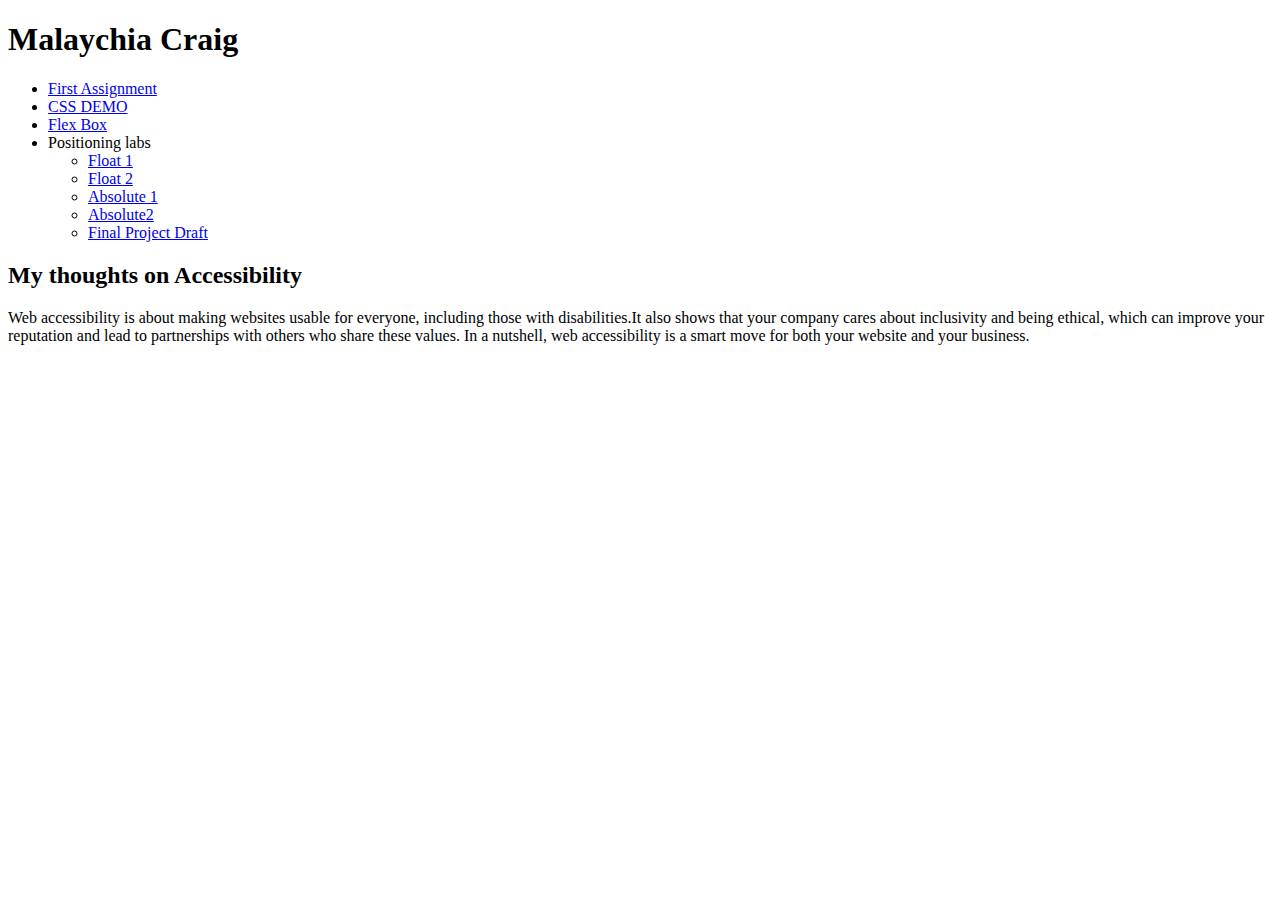
==== index.html @ 8131bbb6 "updates" ====
<!doctype html>

<html lang="en">
<head>
  <meta charset="utf-8">

  <title>IFSC 1310 | Malaychia Craig</title>
  <meta name="description" content="collection of work from IFSC 1310">
  <meta name="author" content="Malaychia Craig">

</head>

<body>
  <h1>Malaychia Craig</h1>
    <nav>
        <ul>
            <li><a href="prototype/index.html"> First Assignment</a></li>
            <li><a href="css-demo/index.html"> CSS DEMO </a></li>
            <li><a href="assets/img/flexbox.png"> Flex Box </a></li>
            <li> Positioning labs
              <ul>
                <li><a href="positioning-lab/float-1.html"> Float 1</a></li>
                <li><a href="positioning-lab/float-2.html"> Float 2</a></li>
                <li><a href="positioning-lab/absolute-1.html">Absolute 1</a></li>
                <li><a href="positioning-lab/absolute-2.html">Absolute2 <a></li>
                  <li> <a href="spacex-v1/faq.html/history.html/home.html">Final Project Draft</a></li>
              </ul>
            </li>
        </ul>
    </nav>
    <h2> My thoughts on Accessibility </h2>
    <p> Web accessibility is about making websites usable for everyone, including those with disabilities.It also  shows that your company cares about inclusivity and being ethical, which can improve your reputation and lead to partnerships with others who share these values. In a nutshell, web accessibility is a smart move for both your website and your business.</p>
</body>
</html>
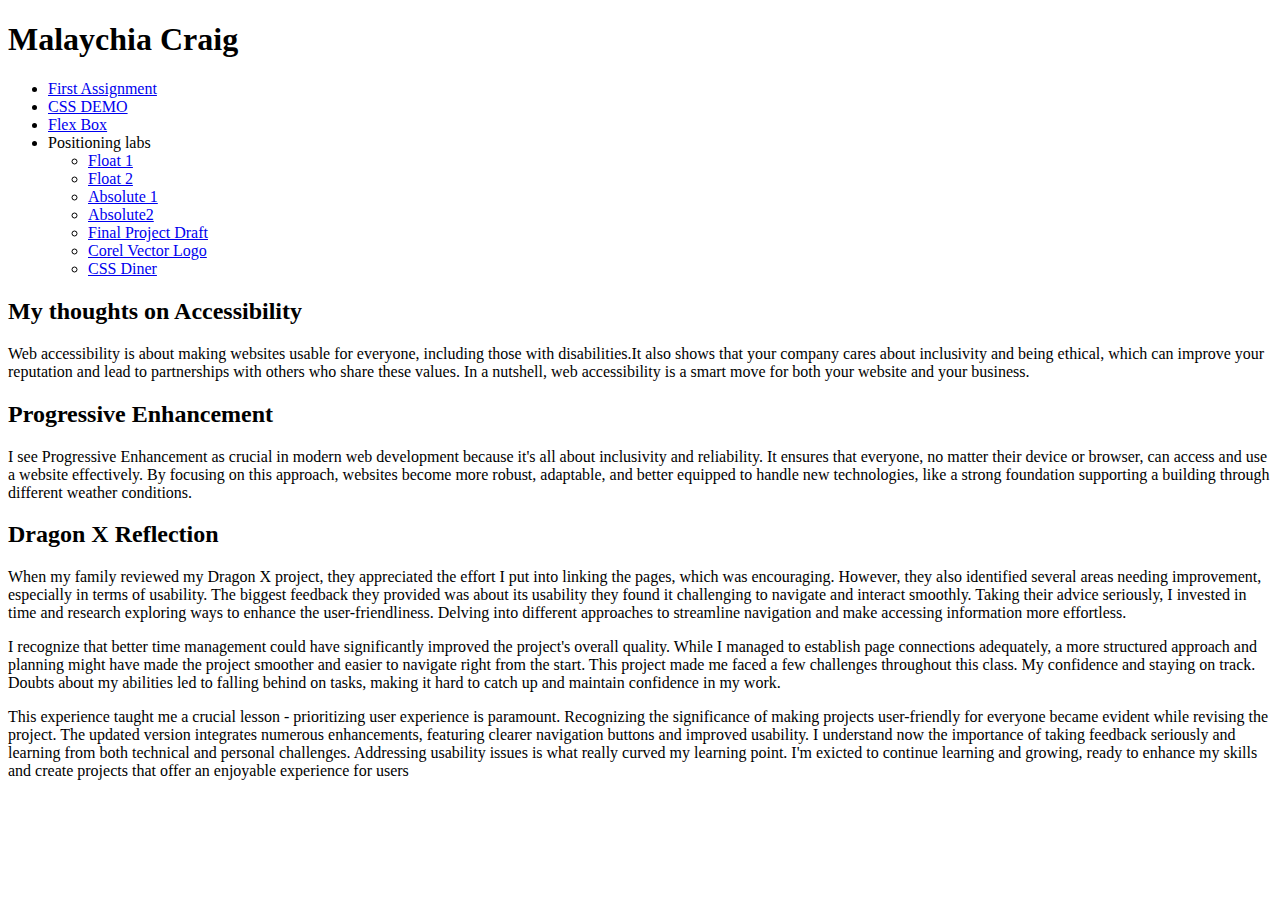
==== commit 1d230654: "almost done HALLALUYUH" ====
--- a/index.html
+++ b/index.html
@@ -16,19 +16,33 @@
         <ul>
             <li><a href="prototype/index.html"> First Assignment</a></li>
             <li><a href="css-demo/index.html"> CSS DEMO </a></li>
-            <li><a href="assets/img/flexbox.png"> Flex Box </a></li>
+            <li><a href="flexbox/img/flexbox.png"> Flex Box </a></li>
             <li> Positioning labs
               <ul>
                 <li><a href="positioning-lab/float-1.html"> Float 1</a></li>
                 <li><a href="positioning-lab/float-2.html"> Float 2</a></li>
                 <li><a href="positioning-lab/absolute-1.html">Absolute 1</a></li>
                 <li><a href="positioning-lab/absolute-2.html">Absolute2 <a></li>
-                  <li> <a href="spacex-v1/faq.html/history.html/home.html">Final Project Draft</a></li>
-              </ul>
+                  <li> <a href="spacex-v1/index.html">Final Project Draft</a></li>
+                  <li> <a href="corel-vector-logo/img/unfinishe.png"> Corel Vector Logo </a></li>
+                  <li> <a href= "css-diner/img/cssdiner.png"> CSS Diner</a></li>
+               </ul>
             </li>
         </ul>
     </nav>
     <h2> My thoughts on Accessibility </h2>
     <p> Web accessibility is about making websites usable for everyone, including those with disabilities.It also  shows that your company cares about inclusivity and being ethical, which can improve your reputation and lead to partnerships with others who share these values. In a nutshell, web accessibility is a smart move for both your website and your business.</p>
+    <h2> Progressive Enhancement</h2>
+    <p> I see Progressive Enhancement as crucial in modern web development because it's all about inclusivity and reliability. It ensures that everyone, no matter their device or browser, can access and use a website effectively. By focusing on this approach, websites become more robust, adaptable, and better equipped to handle new technologies, like a strong foundation supporting a building through different weather conditions.</p>
+    <h2> Dragon X Reflection</h2>
+    <p> When my family reviewed my Dragon X project, they appreciated the effort I put into linking the pages, which was encouraging. However, they also identified several areas needing improvement, especially in terms of usability.
+
+      The biggest feedback they provided was about its usability they found it challenging to navigate and interact smoothly. Taking their advice seriously, I invested in time and research exploring ways to enhance the user-friendliness. Delving  into different approaches to streamline navigation and make accessing information more effortless.</p>
+    <p>I recognize that better time management could have significantly improved the project's overall quality. While I managed to establish page connections adequately, a more structured approach and planning might have made the project smoother and easier to navigate right from the start.
+
+      This project made me faced a few challenges throughout this class. My confidence and staying on track. Doubts about my abilities led to falling behind on tasks, making it hard to catch up and maintain confidence in my work. </p>
+    <p> This experience taught me a crucial lesson - prioritizing user experience is paramount. Recognizing the significance of making projects user-friendly for everyone became evident while revising the project. The updated version integrates numerous enhancements, featuring clearer navigation buttons and improved usability.
+
+       I understand now the importance of taking feedback seriously and learning from both technical and personal challenges. Addressing usability issues is what really curved my learning point. I'm exicted to continue learning and growing, ready to enhance my skills and create projects that offer an enjoyable experience for users</p>
 </body>
 </html>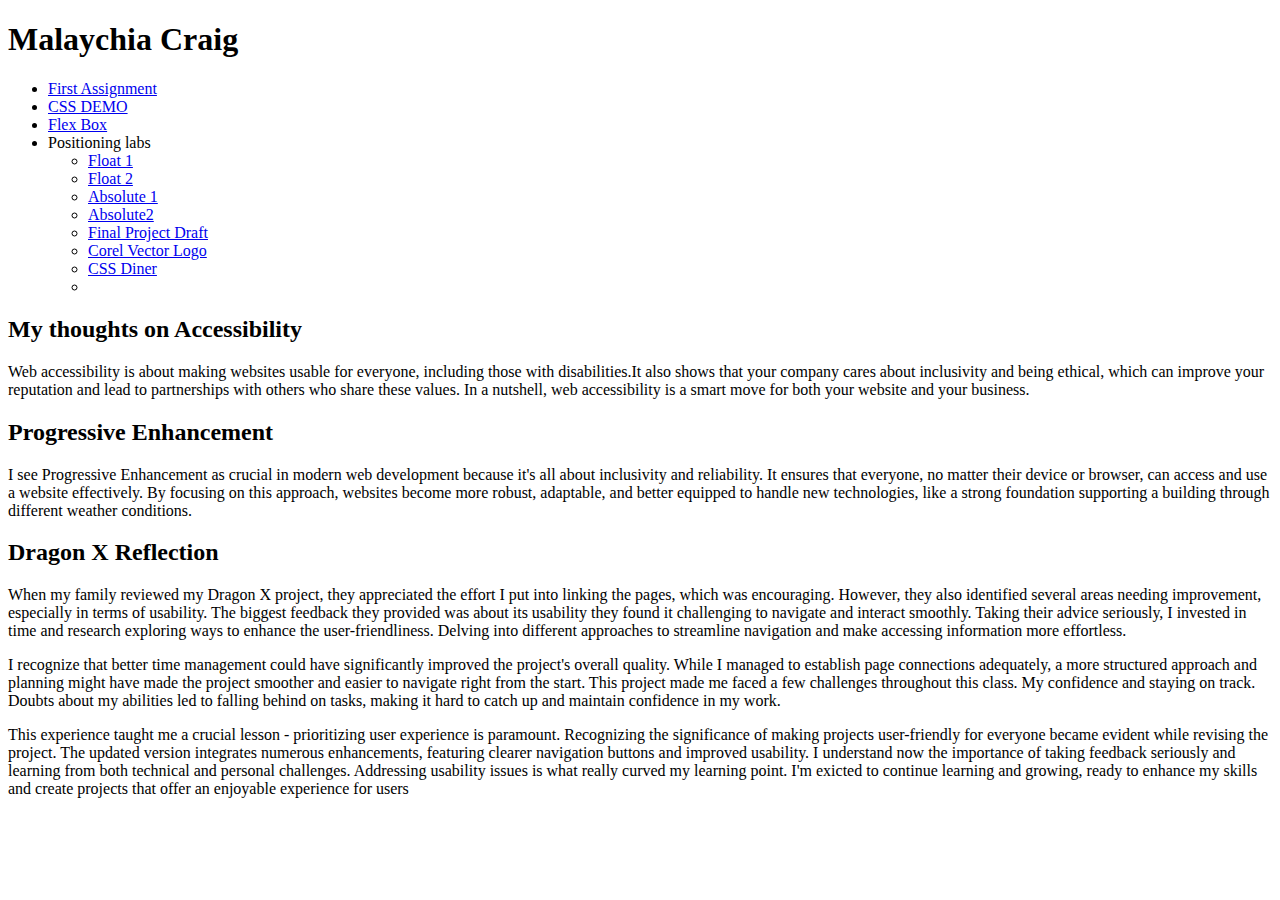
==== commit 0a470176: "omg" ====
--- a/index.html
+++ b/index.html
@@ -24,8 +24,9 @@
                 <li><a href="positioning-lab/absolute-1.html">Absolute 1</a></li>
                 <li><a href="positioning-lab/absolute-2.html">Absolute2 <a></li>
                   <li> <a href="spacex-v1/index.html">Final Project Draft</a></li>
-                  <li> <a href="corel-vector-logo/img/unfinishe.png"> Corel Vector Logo </a></li>
+                  <li> <a href="corel-vector-logo/img/unfinished.png"> Corel Vector Logo </a></li>
                   <li> <a href= "css-diner/img/cssdiner.png"> CSS Diner</a></li>
+                  <li> <a href="bear-on-moon/img/done.png"></a></li>
                </ul>
             </li>
         </ul>
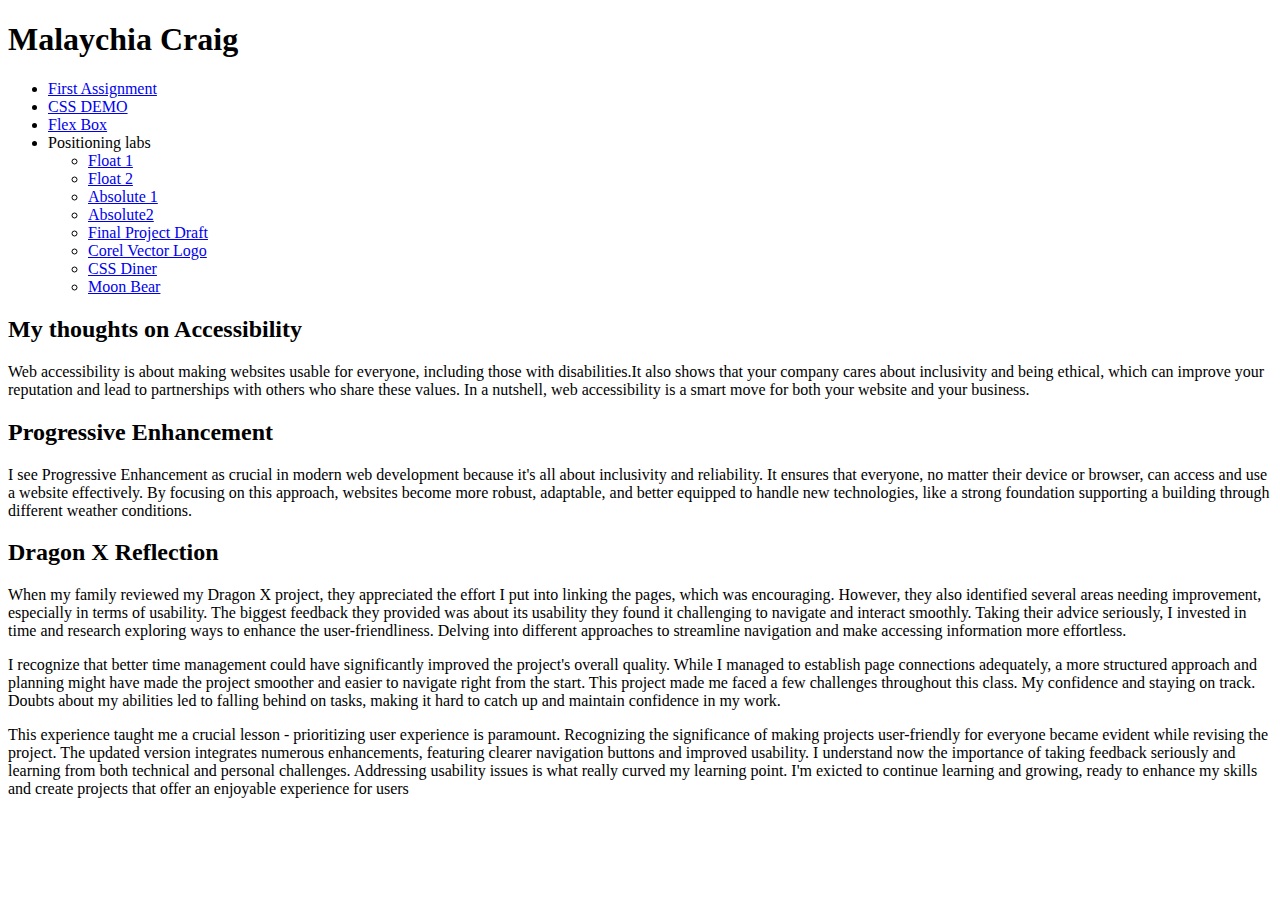
==== commit f3071b2a: "update" ====
--- a/index.html
+++ b/index.html
@@ -26,7 +26,7 @@
                   <li> <a href="spacex-v1/index.html">Final Project Draft</a></li>
                   <li> <a href="corel-vector-logo/img/unfinished.png"> Corel Vector Logo </a></li>
                   <li> <a href= "css-diner/img/cssdiner.png"> CSS Diner</a></li>
-                  <li> <a href="bear-on-moon/img/done.png"></a></li>
+                  <li> <a href="bear-on-moon/img/done.png"> Moon Bear</a></li>
                </ul>
             </li>
         </ul>
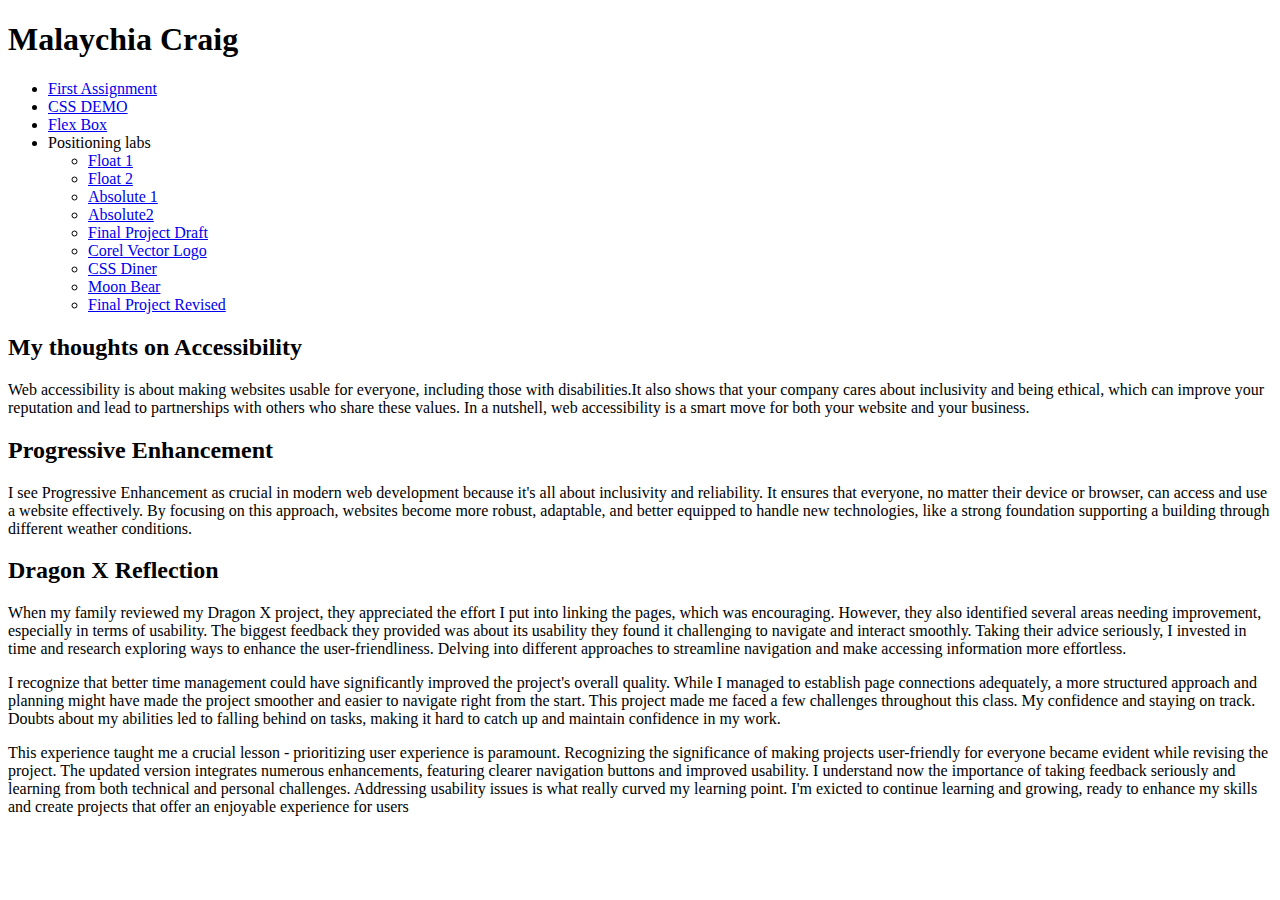
==== commit ac7f6a32: "update" ====
--- a/index.html
+++ b/index.html
@@ -27,6 +27,7 @@
                   <li> <a href="corel-vector-logo/img/unfinished.png"> Corel Vector Logo </a></li>
                   <li> <a href= "css-diner/img/cssdiner.png"> CSS Diner</a></li>
                   <li> <a href="bear-on-moon/img/done.png"> Moon Bear</a></li>
+                  <li> <a href="spacex-v2/index.html">Final Project Revised</a></li>
                </ul>
             </li>
         </ul>
